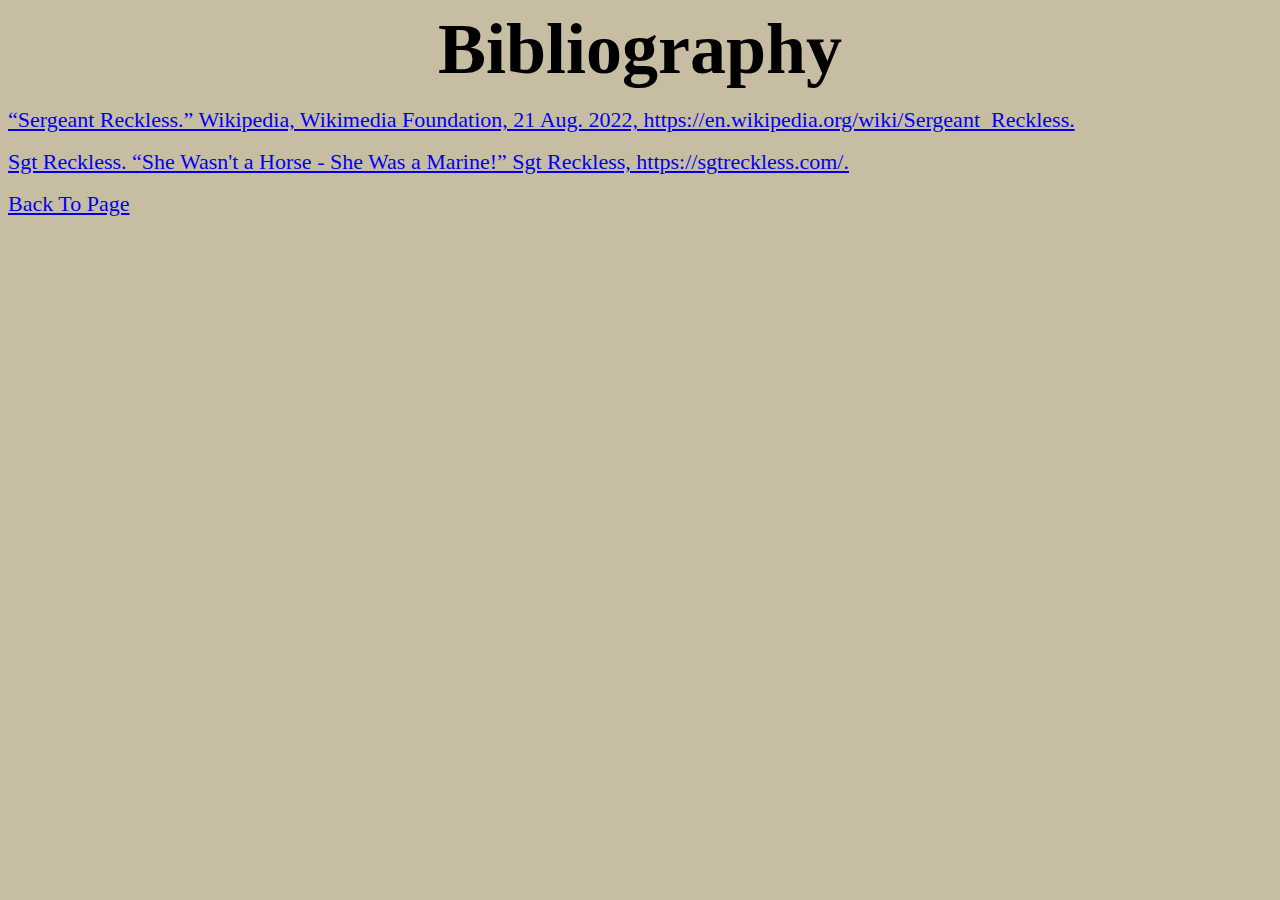
==== bibliography.html @ bd1b3014 "Update" ====
<!DOCTYPE html>
<html>
<head>
<link rel="stylesheet" href="style.css">
</head>
<body>
	<h1 id = "header">Bibliography</h1>
<p> 
	<a href = "https://en.wikipedia.org/wiki/Sergeant_Reckless"> “Sergeant Reckless.” Wikipedia, Wikimedia Foundation, 21 Aug. 2022, https://en.wikipedia.org/wiki/Sergeant_Reckless. </a>
</p>
<p>
<a href = "https://sgtreckless.com/">
	Sgt Reckless. “She Wasn't a Horse - She Was a Marine!” Sgt Reckless, https://sgtreckless.com/.
</a> 
</p>

<a href="index.html"> Back To Page</a>

</body>
</html>
---- style.css ----
img {
	border-radius: 50%;
	width: 300px;
	height: 300px;
	display: block;
	margin: 0 auto;
	border: solid black;
}

body {
	background-color: #c7bda3;	
}



.tributePage {
	width: 900px;
    display: block;
    margin: 0 auto;
    padding: 50px;
}

#header
{
	display: block;
	margin: 0 auto;
	font-size: 72px;
	font-family: Brush Script MT;
	text-align: center;
}

center
{
	margin: 0 auto;
}

span {
	text-align: center;
	margin: 0 30px;
	font-size: 30px;
}

a {
	margin: 10 auto;
	font-size: 22px;
	font-family: Times New Roman;
}
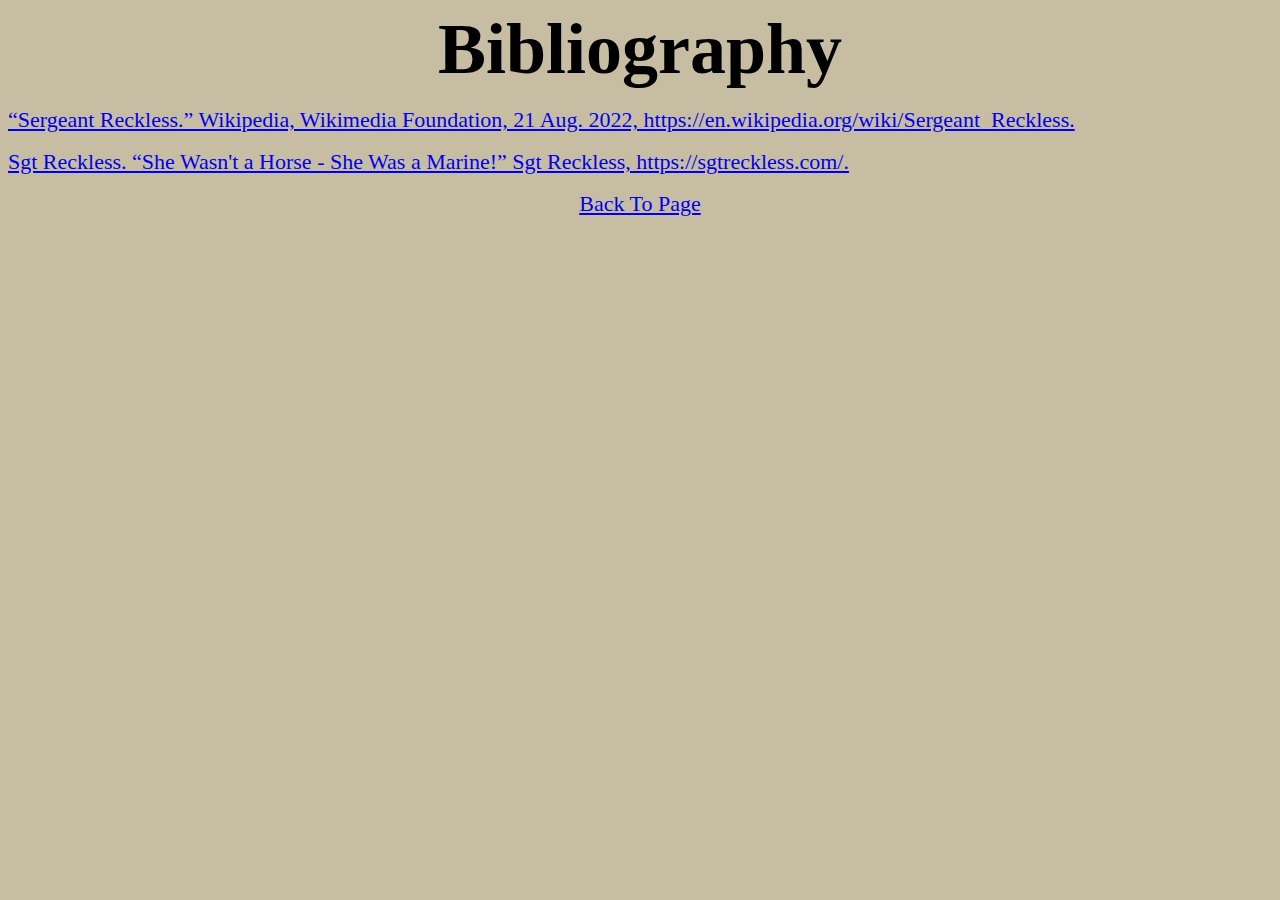
==== commit a1908a49: "Last Update" ====
--- a/bibliography.html
+++ b/bibliography.html
@@ -14,7 +14,7 @@
 </a> 
 </p>
 
-<a href="index.html"> Back To Page</a>
+<a href="index.html" id = "btp"> Back To Page</a>
 
 </body>
 </html>--- a/style.css
+++ b/style.css
@@ -44,4 +44,20 @@
 	margin: 10 auto;
 	font-size: 22px;
 	font-family: Times New Roman;
+}
+
+#bib {
+	display: block;
+	margin: 20 auto;
+	text-align: center;
+}
+
+#btp {
+	display: block;
+	margin: 20 auto;
+	text-align: center;
+}
+
+h2 {
+	margin: 50 auto 0 auto;
 }